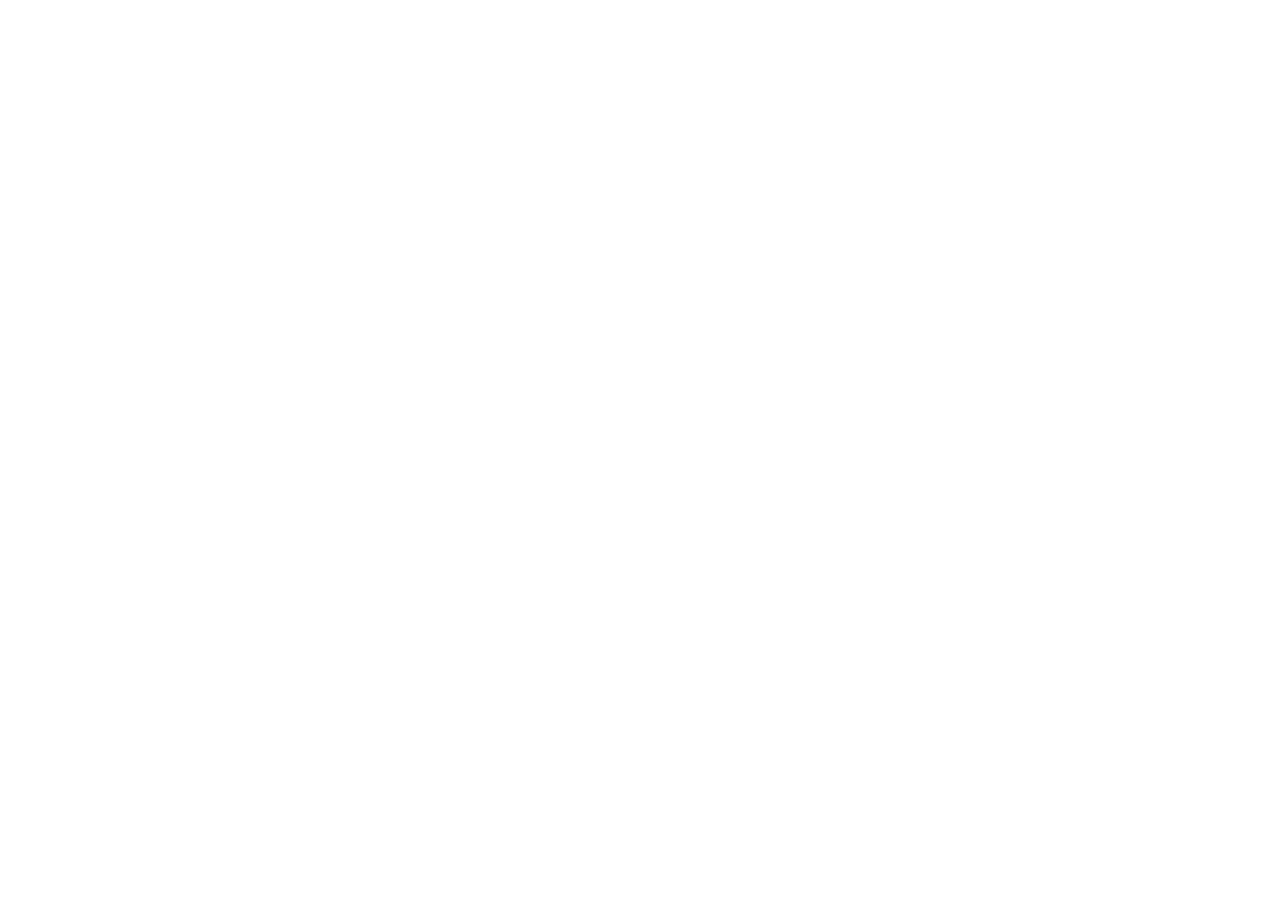
==== index.html @ 89dbe694 "Index" ====
<!DOCTYPE html>
<html lang="">
  <head>
    <meta charset="utf-8">
    <title>Me gusta el marca</title>
  </head>
  <body>
    <header></header>
    <main></main>
    <footer></footer>
  </body>
</html>
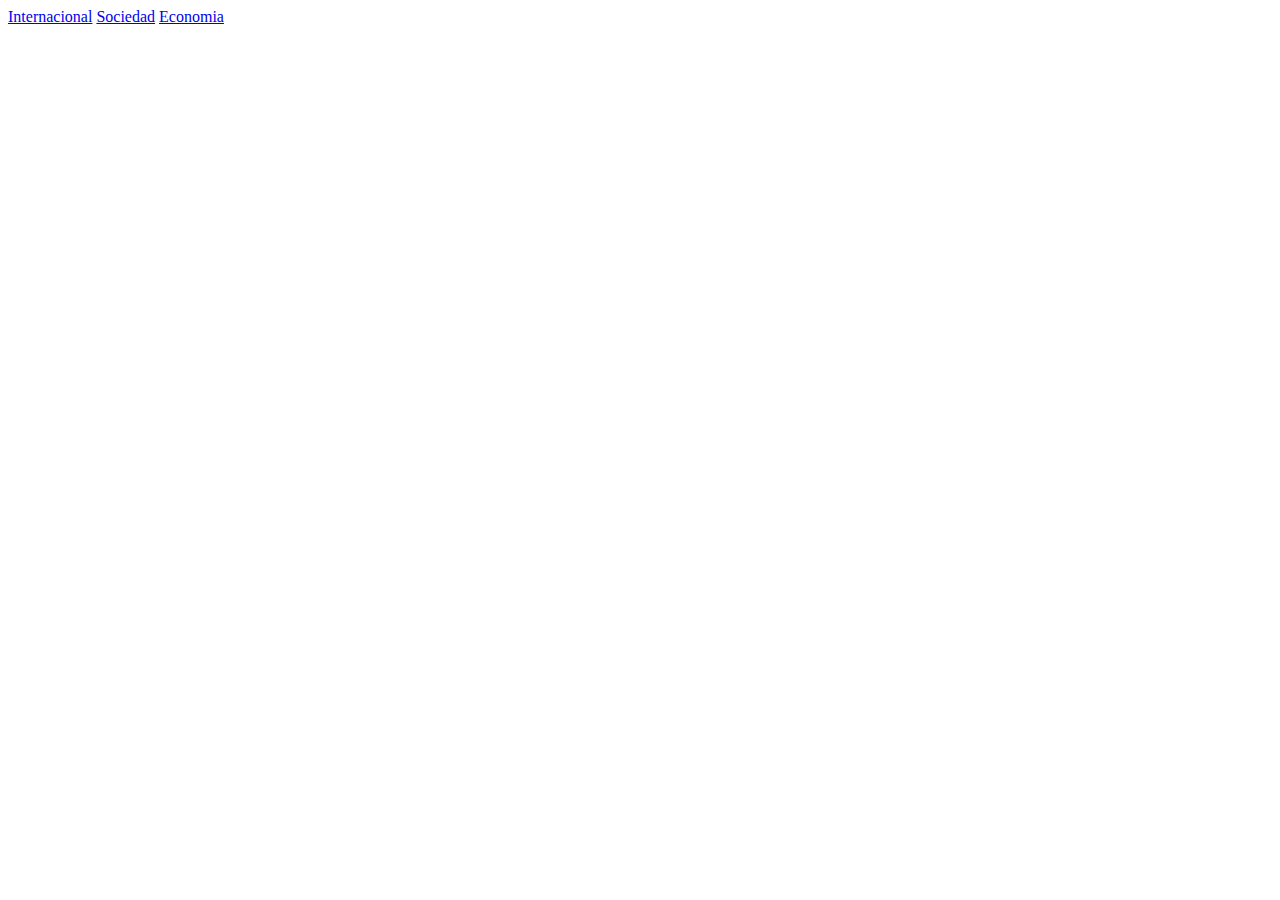
==== commit 67ca74d7: "Navegadores" ====
--- a/index.html
+++ b/index.html
@@ -2,10 +2,14 @@
 <html lang="">
   <head>
     <meta charset="utf-8">
-    <title>Me gusta el marca</title>
+    <title>El Pepe</title>
   </head>
   <body>
-    <header></header>
+    <header>
+      <a href="internacional.html">Internacional</a>
+      <a href="sociedad.html">Sociedad</a>
+      <a href="economia.html">Economia</a>
+    </header>
     <main></main>
     <footer></footer>
   </body>
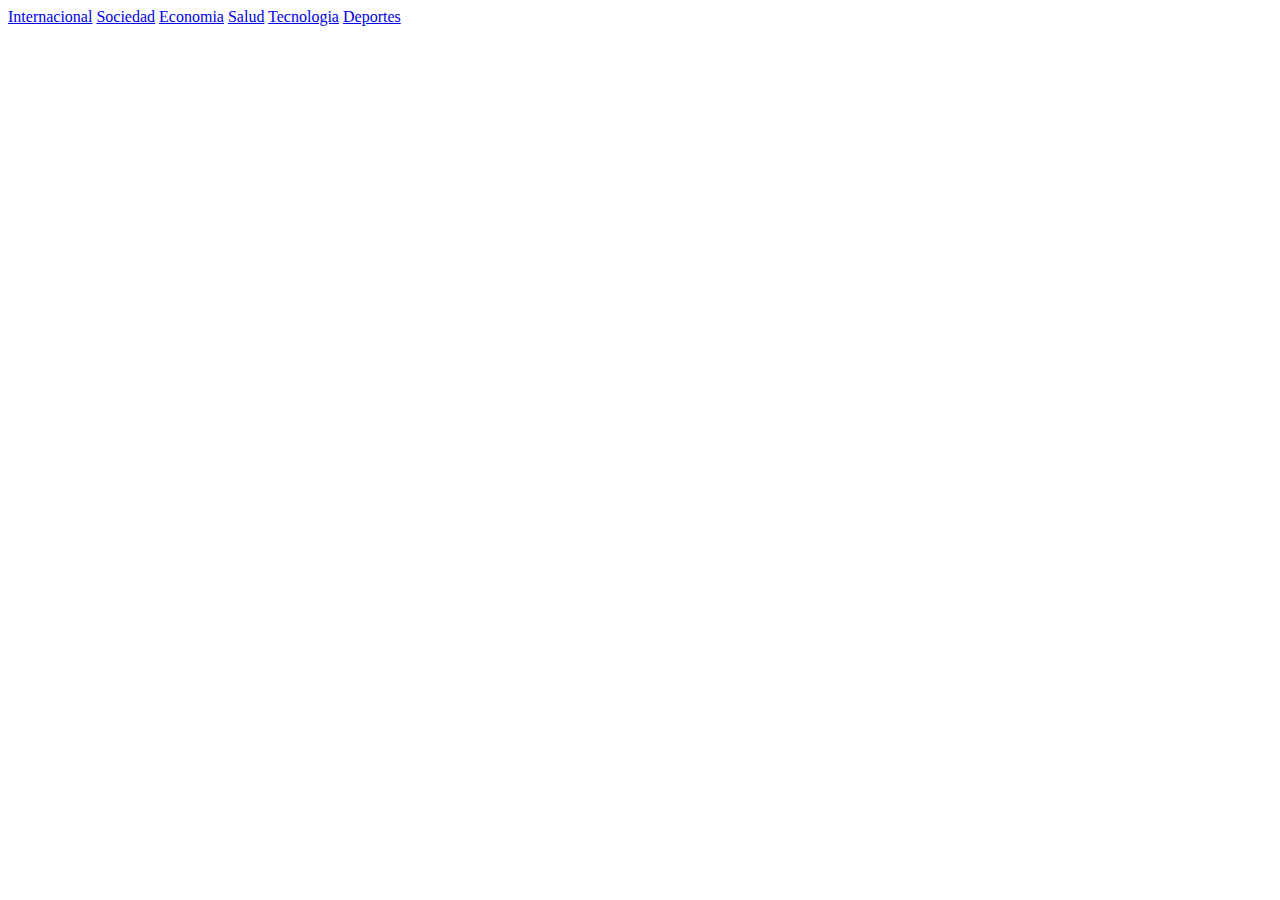
==== commit b4544f66: "index" ====
--- a/index.html
+++ b/index.html
@@ -9,6 +9,9 @@
       <a href="internacional.html">Internacional</a>
       <a href="sociedad.html">Sociedad</a>
       <a href="economia.html">Economia</a>
+      <a href="salud.html">Salud</a>
+      <a href="tecnologia.html">Tecnologia</a>
+      <a href="deportes.html">Deportes</a>
     </header>
     <main></main>
     <footer></footer>
